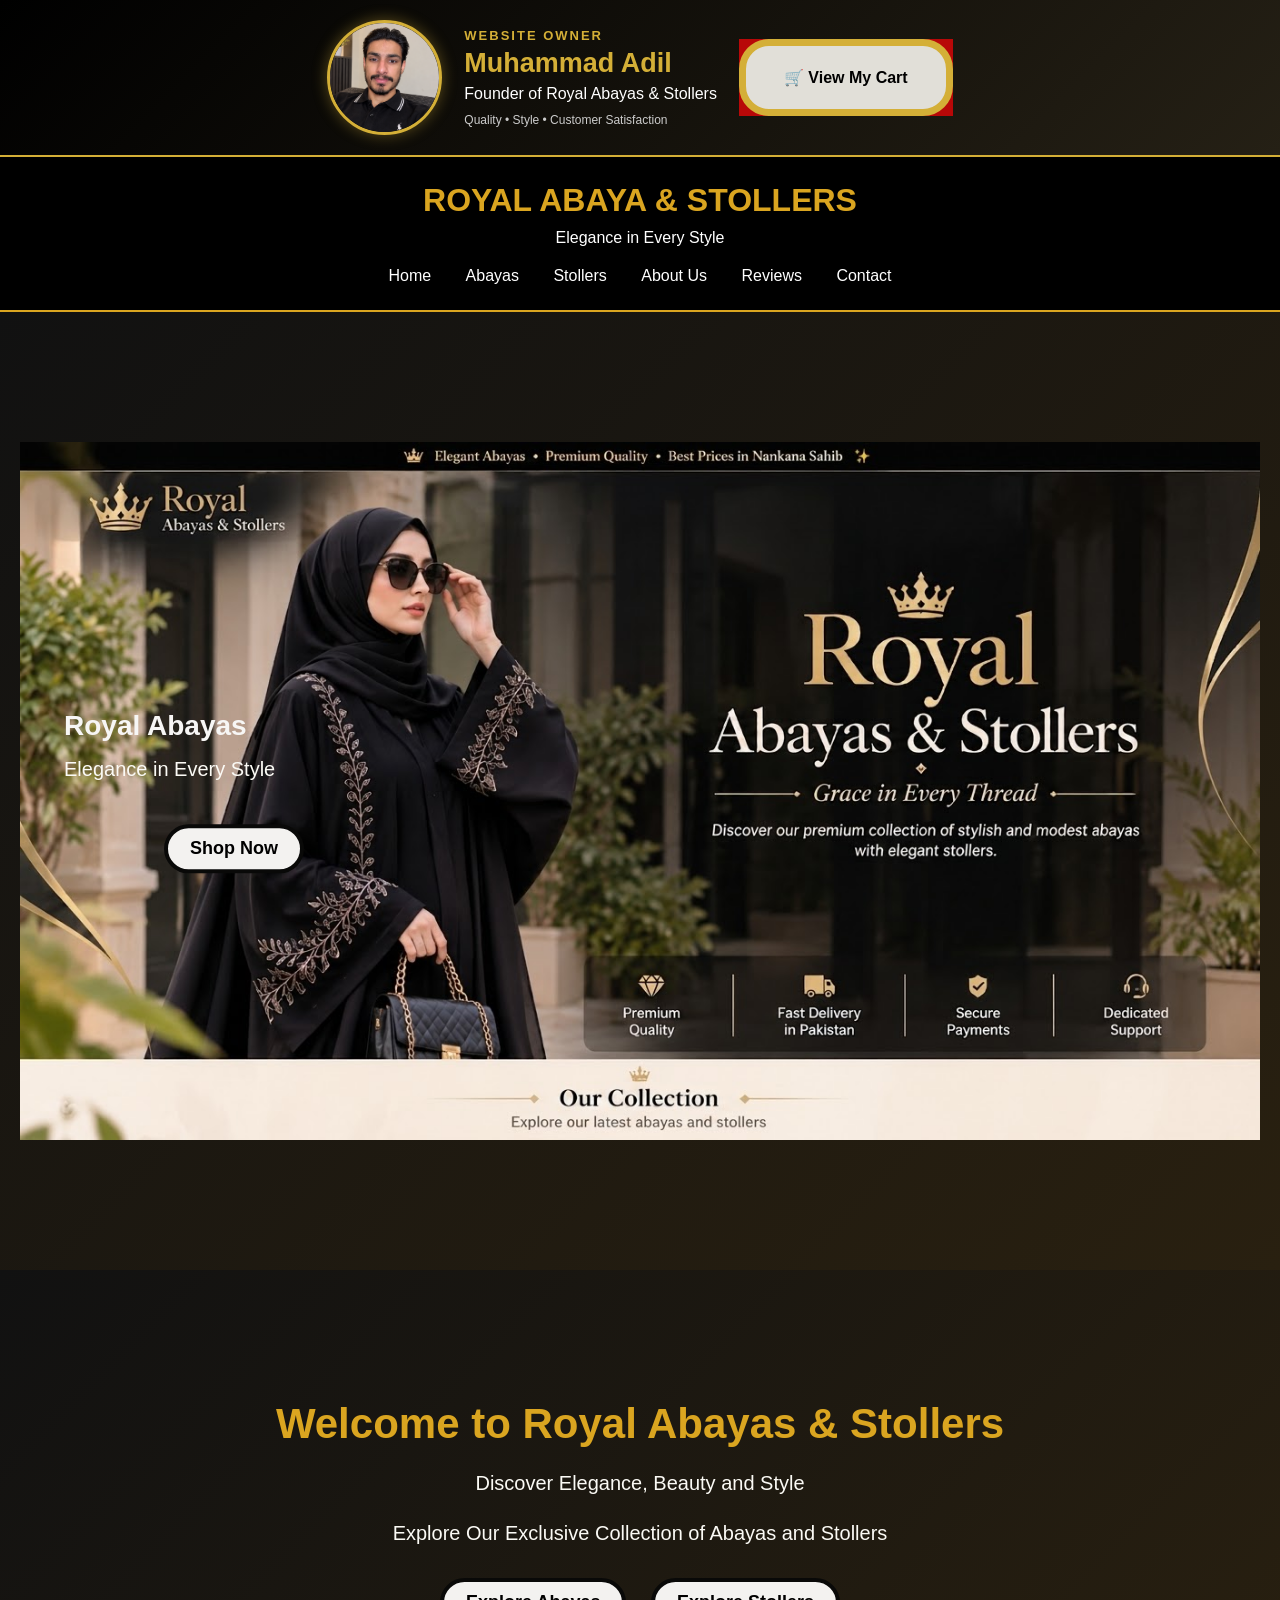
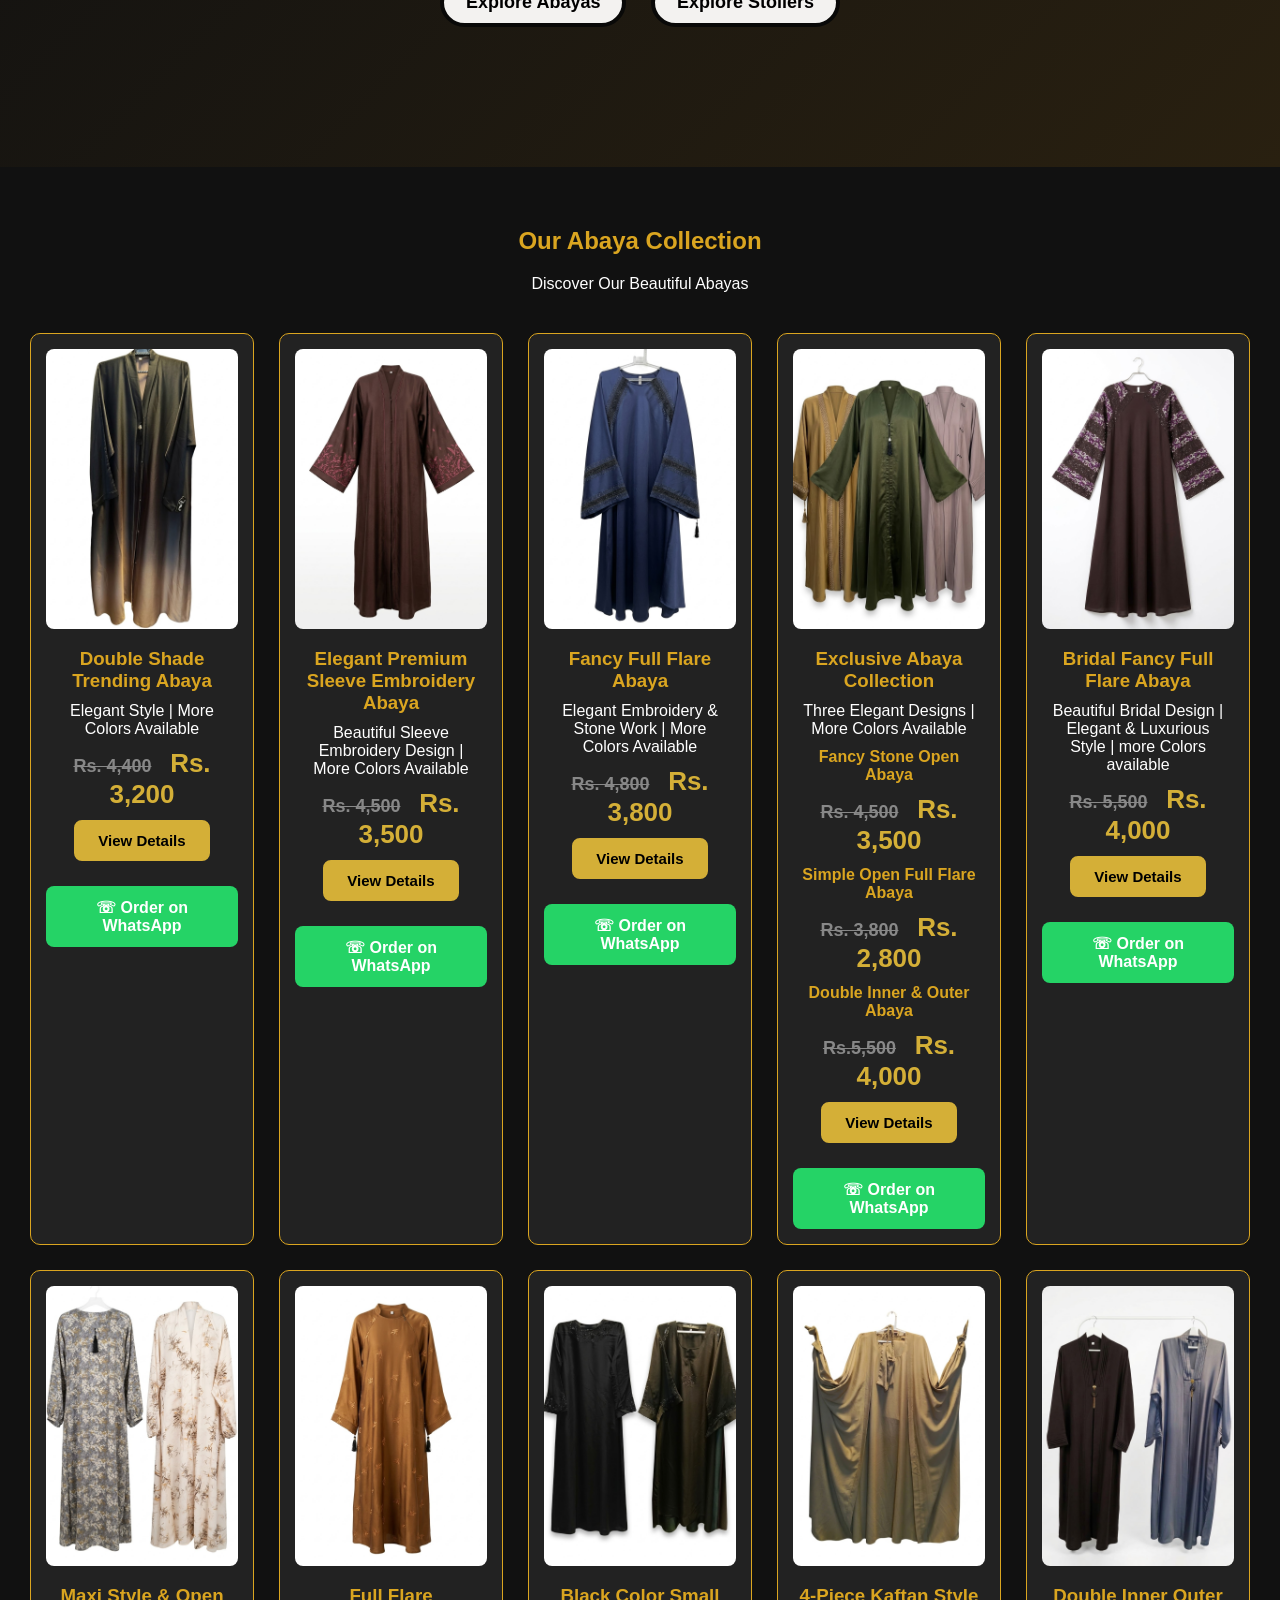
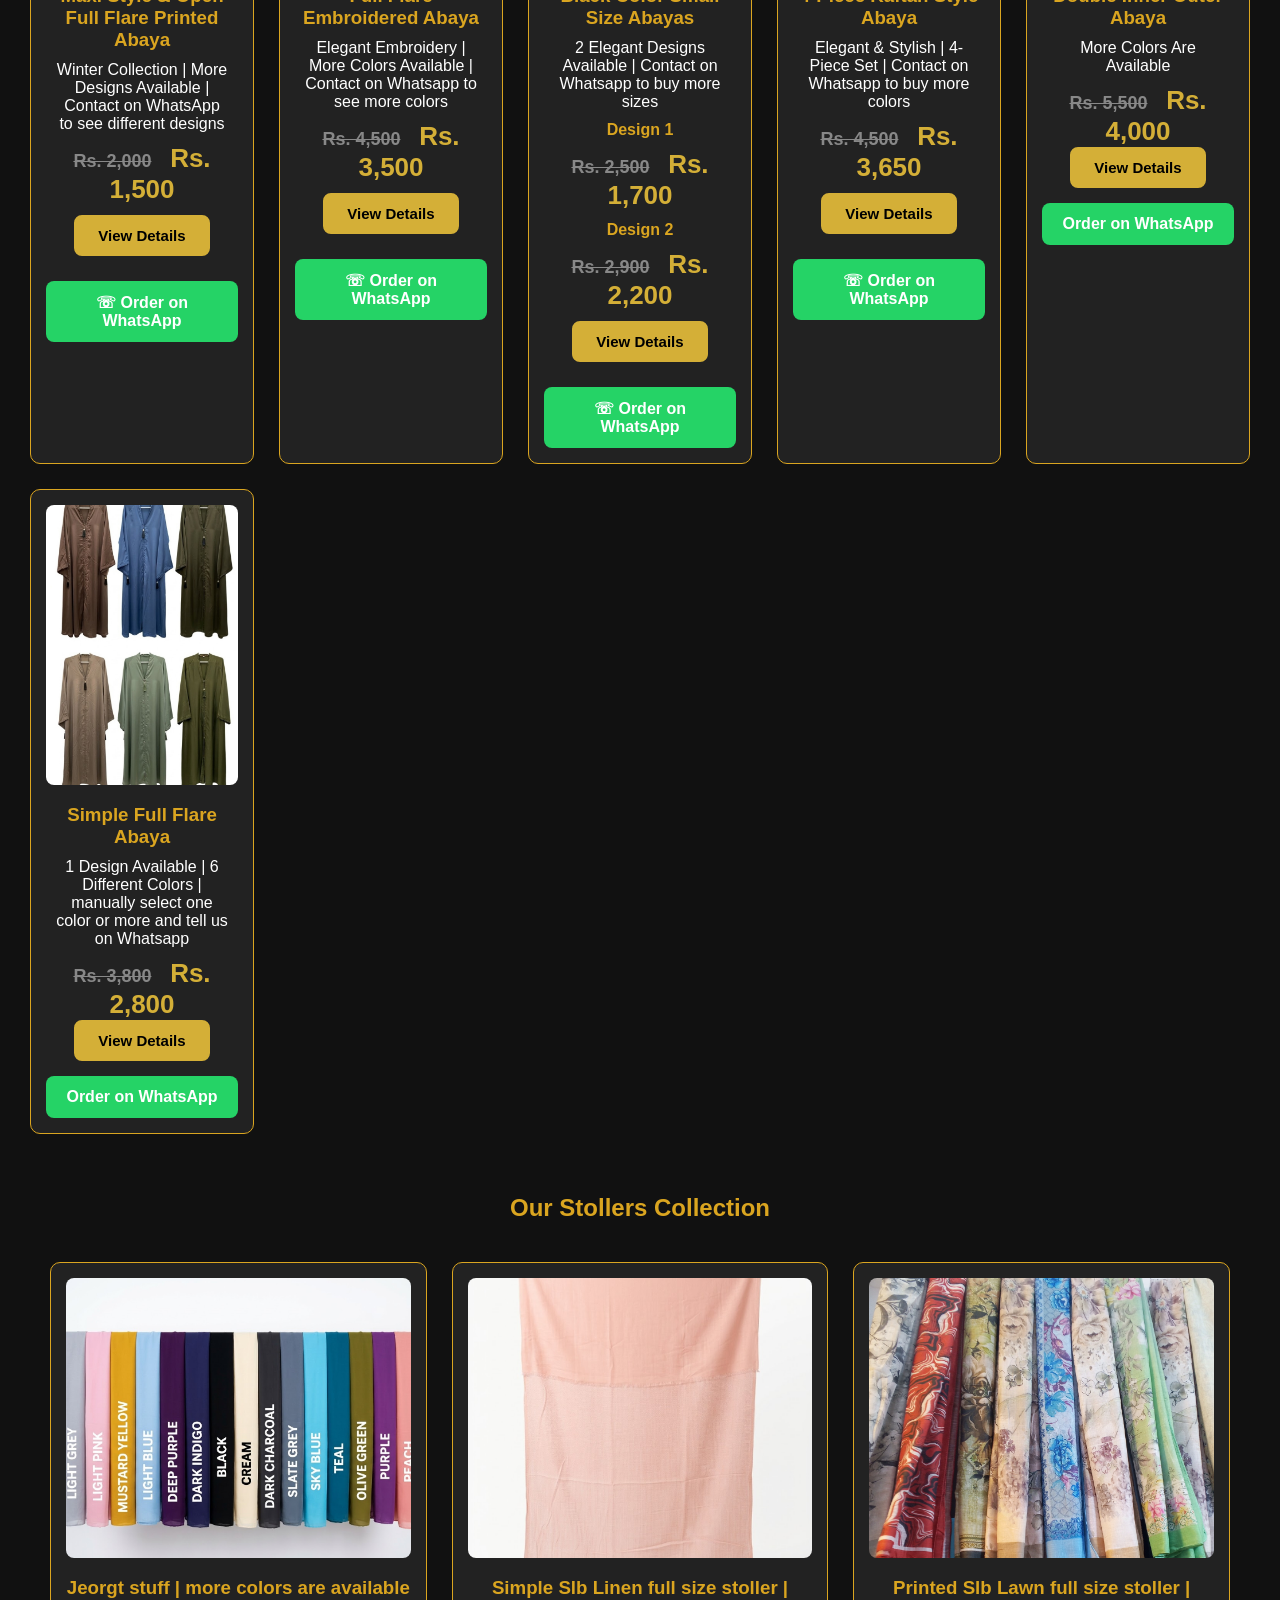
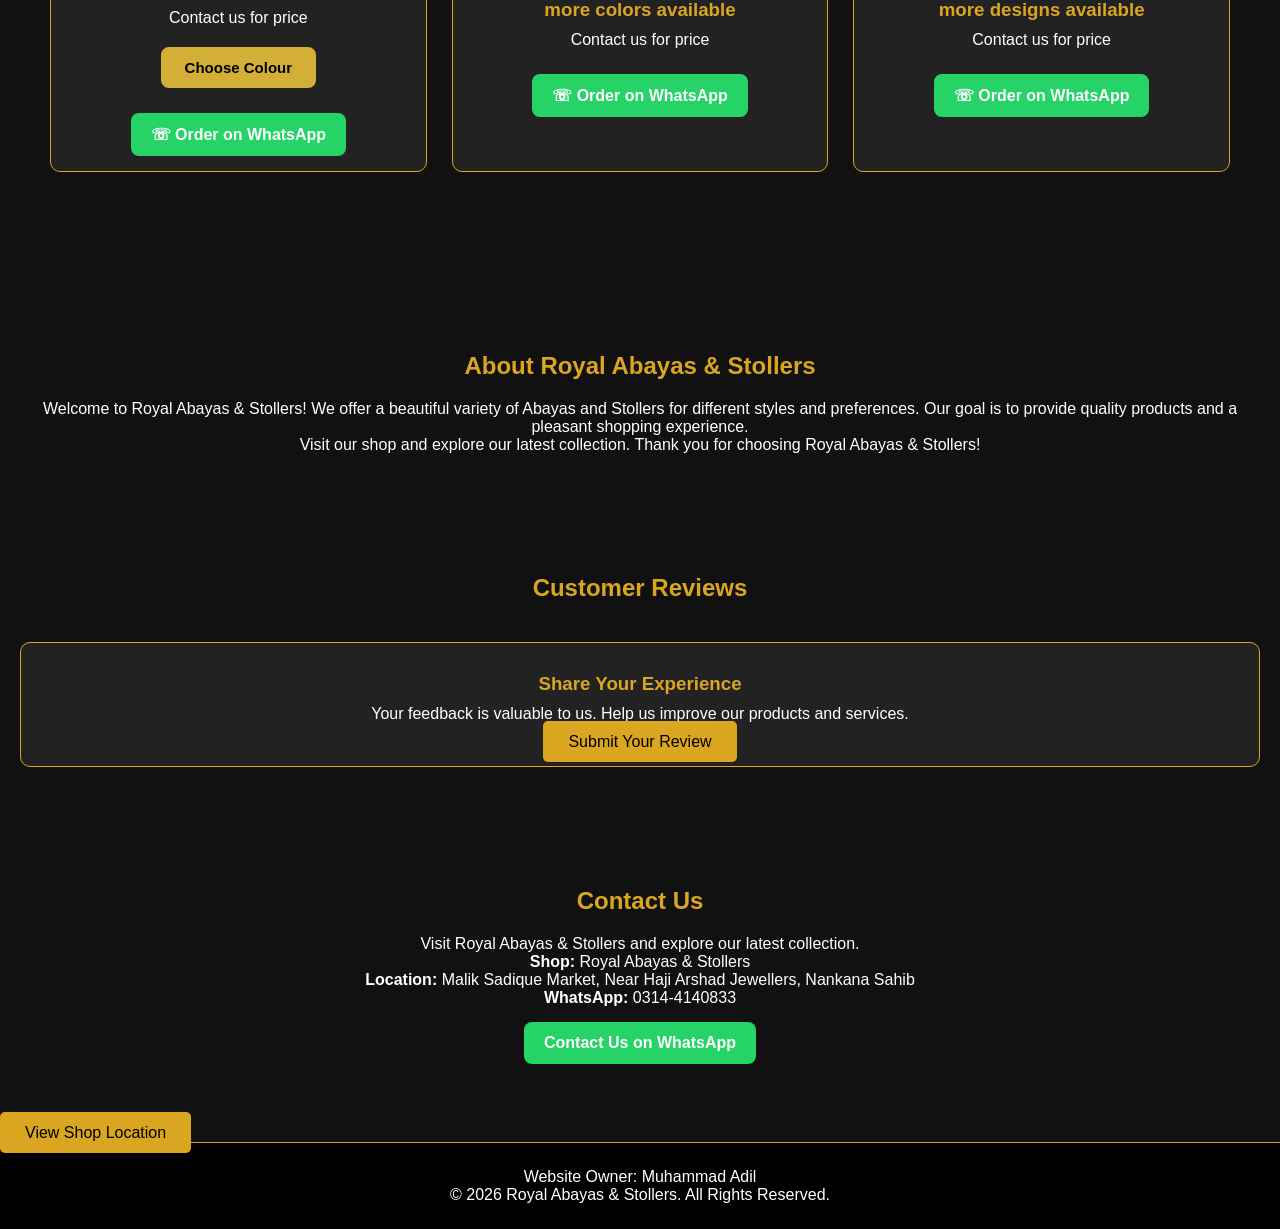
==== Royal-Abaya-and-Stollers/index.html @ f28acbdf "Add files via upload" ====
<!DOCTYPE html>
<html lang="en">
<head>
    
<meta name="description" content="Royal Abayas & Stollers - Explore a beautiful collection of Abayas and Stollers in Nankana Sahib.">
<meta name="keywords" content="Royal Abayas, Stollers, Abaya Shop, Nankana Sahib">

    <meta charset="UTF-8">
    <meta name="viewport" content="width=device-width, initial-scale=1.0">
    <title>Royal Abayas & Stollers | Nankana Sahib</title>
    <link rel="stylesheet" href="style.css">
</head>

<body>
    
<!-- Website Owner Section -->
<div class="owner-section">
    <img src="images/adils.jpg" alt="Muhammad Adil">

    <div class="owner-info">
        <p class="owner-label">WEBSITE OWNER</p>
        <h2>Muhammad Adil</h2>
        <p>Founder of Royal Abayas & Stollers</p>
        <span>Quality • Style • Customer Satisfaction</span>
    </div>
    
<!-- View My Cart Button -->
<div class="top-cart-container">
    <button class="top-cart-btn" onclick="viewCart()">
        🛒 View My Cart
    </button>
</div>



</div>


    <header>
        <h1>ROYAL ABAYA & STOLLERS</h1>
        <p>Elegance in Every Style</p>

        <nav>
            <a href="#home">Home</a>
            <a href="#collection">Abayas</a>
            <a href="#stollers">Stollers</a>
            <a href="#about">About Us</a>
            <a href="#reviews">Reviews</a>
            <a href="#contact">Contact</a>
        </nav>
    </header>
<section class="hero">
<img src="model.jpg" alt="Royal Abayas" class="hero-model">

    <div class="hero-content">
        <h1>Royal Abayas</h1>
        <p>Elegance in Every Style</p>
        <a href="#collection" class="shop-btn">Shop Now</a>
    </div>
</section>


<section id="home" class="hero">
    <h2>Welcome to Royal Abayas & Stollers</h2>

    <p>Discover Elegance, Beauty and Style</p>

    <p>Explore Our Exclusive Collection of Abayas and Stollers</p>

    <a href="#collection" class="btn">Explore Abayas</a>
    <a href="#stollers" class="btn">Explore Stollers</a>
</section>


   
<section id="collection" class="collection">
    <h2>Our Abaya Collection</h2>
    <p>Discover Our Beautiful Abayas</p>

    <div class="product-container">

        <div class="product-card">
          <img src="images/abaya 1.jpg.jpg"
     alt="Double Shade Trending Abaya"
     onclick="openImage(this.src)">

         <h3>Double Shade Trending Abaya</h3>

<p>Elegant Style | More Colors Available</p>

<h4 class="price">
    <del>Rs. 4,400</del>
    <span>Rs. 3,200</span>
</h4>

<button class="select-abaya-btn"
    onclick="openProduct('Double Shade Trending Abaya', 3200)">
    View Details
</button>

            

<a href="https://wa.me/923144140833?text=Assalam-o-Alaikum%2C%20I%20want%20to%20order%202ble shade%20Abaya"
   class="whatsapp-btn"
   target="_blank">


   <span>☏</span> Order on WhatsApp

</a>
        
       
     </div>
     <!-- Second Abaya Product -->

<div class="product-card">
<img src="images/abaya 2.jpg.jpg"
     alt="Double Shade Trending Abaya"
     onclick="openImage(this.src)">

    <h3>Elegant Premium Sleeve Embroidery Abaya</h3>

    <p>Beautiful Sleeve Embroidery Design | More Colors Available</p>

    <h4 class="price">
        <del>Rs. 4,500</del>
        <span>Rs. 3,500</span>
    </h4>
    <!-- 2nd Abaya -->
<button class="select-abaya-btn"
onclick="openProduct('Elegant Premium Abaya', 3500)">
View Details
</button>

    <a href="https://wa.me/923144140833?text=Assalam-o-Alaikum%2C%20I%20want%20to%20order%20Sleeve%20Embroidery Abaya"
       class="whatsapp-btn"
       target="_blank">

       <span>☏</span> Order on WhatsApp

    </a>

</div>






    

   
<!-- Third Abaya Product -->

<div class="product-card">
<img src="images/abaya 3.jpg.jpg"
     alt="Elegant Premium Abaya"
     onclick="openImage(this.src)">

    <h3>Fancy Full Flare Abaya</h3>

    <p>Elegant Embroidery & Stone Work | More Colors Available</p>

    <h4 class="price">
        <del>Rs. 4,800</del>
        <span>Rs. 3,800</span>
    </h4>
    <!-- 3rd Abaya -->
<button class="select-abaya-btn"
onclick="openProduct('Fancy Full Flare Abaya', 3800)">
View Details
</button>

    <a href="https://wa.me/923144140833?text=Assalam-o-Alaikum%2C%20I%20want%20to%20order%20Fancy%20Full%20Flare%20Abaya"
       class="whatsapp-btn"
       target="_blank">

        <span>☏</span> Order on WhatsApp

    </a>

</div>

<!-- Fourth Abaya Product: 3 Abayas in One Picture -->

<div class="product-card">

  <img src="images/abaya 4.jpg.jpg"
     alt="Exclusive Abaya Collection - 3 Designs"
     onclick="openImage(this.src)">

    <h3>Exclusive Abaya Collection</h3>

    <p>Three Elegant Designs | More Colors Available</p>

    <div class="abaya-prices">

        <h4>Fancy Stone Open Abaya</h4>
        <h4 class="price">
            <del>Rs. 4,500</del>
            <span>Rs. 3,500</span>
        </h4>

        <h4>Simple Open Full Flare Abaya</h4>
        <h4 class="price">
            <del>Rs. 3,800</del>
            <span>Rs. 2,800</span>
        </h4>

        <h4>Double Inner & Outer Abaya</h4>
        <h4 class="price">
            <del>Rs.5,500</del>
            <span>Rs. 4,000</span>
        </h4>

    </div>


<button class="select-abaya-btn"
onclick="openMultiProduct('Exclusive Abaya Collection', [
    {name: 'Fancy Stone Open Abaya', price: 3500},
    {name: 'Simple Open Full Flare Abaya', price: 2800},
    {name: 'Double Inner & Outer Abaya', price: 4000}
])">
View Details
</button>



    <a href="https://wa.me/923144140833?text=Assalam-o-Alaikum%2C%20I%20want%20to%20order%20from%20the%20Exclusive%20Abaya%20Collection"
       class="whatsapp-btn"
       target="_blank">

        <span>☏</span> Order on WhatsApp

    </a>

</div>


   
<!-- Fifth Abaya Product -->

<div class="product-card">
<img src="images/abaya 5.jpg.jpg"
     alt="Fancy Full Flare Abaya"
     onclick="openImage(this.src)">

    <h3>Bridal Fancy Full Flare Abaya</h3>

    <p>Beautiful Bridal Design | Elegant & Luxurious Style | more Colors available</p>

    <h4 class="price">
        <del>Rs. 5,500</del>
        <span>Rs. 4,000</span>
    </h4>
   
<!-- 5th Abaya -->
<button class="select-abaya-btn"
onclick="openProduct('Bridal Fancy Full Flare Abaya', 4000)">
View Details
</button>
    <a href="https://wa.me/923144140833?text=Assalam-o-Alaikum%2C%20I%20want%20to%20order%20Bridal%20Fancy%20Full%20Flare%20Abaya"
       class="whatsapp-btn"
       target="_blank">

        <span>☏</span> Order on WhatsApp

    </a>

</div>

<!-- Sixth Abaya Product -->

<div class="product-card">
<img src="images/abaya 6.jpg.jpg"
     alt="Maxi Style & Open Full Flare Printed Abaya"
     onclick="openImage(this.src)">

    <h3>Maxi Style & Open Full Flare Printed Abaya</h3>

    <p>Winter Collection | More Designs Available | Contact on WhatsApp to see different designs</p>

    <h4 class="price">
        <del>Rs. 2,000</del>
        <span>Rs. 1,500</span>
    </h4>
<!-- 6th Abaya -->
<button class="select-abaya-btn"
onclick="openProduct('Maxi Style & Open Full Flare Printed Abaya', 1500)">
View Details
</button>
    <a href="https://wa.me/923144140833?text=Assalam-o-Alaikum%2C%20I%20want%20to%20order%20Maxi%20Style%20Printed%20Abaya"
       class="whatsapp-btn"
       target="_blank">

        <span>☏</span> Order on WhatsApp

    </a>

</div>

<!-- Seventh Abaya Product -->

<div class="product-card">

  <img src="images/abaya 7.jpg.jpg"
     alt="Full Flare Embroidered Abaya"
     onclick="openImage(this.src)">

    <h3>Full Flare Embroidered Abaya</h3>

    <p>Elegant Embroidery | More Colors Available | Contact on Whatsapp to see more colors</p>

    <h4 class="price">
        <del>Rs. 4,500</del>
        <span>Rs. 3,500</span>
    </h4>

<!-- 7th Abaya -->
<button class="select-abaya-btn"
onclick="openProduct('Full Flare Embroidered Abaya', 3500)">
View Details
</button>
    <a href="https://wa.me/923144140833?text=Assalam-o-Alaikum%2C%20I%20want%20to%20order%20Full%20Flare%20Embroidered%20Abaya"
       class="whatsapp-btn"
       target="_blank">

        <span>☏</span> Order on WhatsApp

    </a>

</div>


<!-- Eighth Product: Small Size Abayas -->

<div class="product-card">

    <img src="images/abaya 8.jpg.jpg"
     alt="Black Color Small Abayas - Two Designs"
     onclick="openImage(this.src)">

    <h3>Black Color Small Size Abayas</h3>

    <p>2 Elegant Designs Available | Contact on Whatsapp to buy more sizes</p>

    <div class="abaya-prices">

        <h4>Design 1</h4>
        <h4 class="price">
            <del>Rs. 2,500</del>
            <span>Rs. 1,700</span>
        </h4>

        <h4>Design 2</h4>
        <h4 class="price">
            <del>Rs. 2,900</del>
            <span>Rs. 2,200</span>
        </h4>

    </div>



<button class="select-abaya-btn"
onclick="openMultiProduct('Black Color Small Abayas', [
    {name: 'Small Abaya - Design 1', price: 1700},
    {name: 'Small Abaya - Design 2', price: 2200}
])">
View Details
</button>


    <a href="https://wa.me/923144140833?text=Assalam-o-Alaikum%2C%20I%20want%20to%20order%20Black%20Color%20Small%20Size%20Abaya"
       class="whatsapp-btn"
       target="_blank">

        <span>☏</span> Order on WhatsApp

    </a>

</div>
<!-- Ninth Abaya Product -->

<div class="product-card">

    <img src="images/abaya 9.jpg.jpg"
     alt="4-Piece Kaftan Style Abaya"
     onclick="openImage(this.src)">

    <h3>4-Piece Kaftan Style Abaya</h3>

    <p>Elegant & Stylish | 4-Piece Set | Contact on Whatsapp to buy more colors</p>

    <h4 class="price">
        <del>Rs. 4,500</del>
        <span>Rs. 3,650</span>
    </h4>
    <!-- 9th Abaya -->
<button class="select-abaya-btn"
onclick="openProduct('4-Piece Kaftan Style Abaya', 3650)">
View Details
</button>

    <a href="https://wa.me/923144140833?text=Assalam-o-Alaikum%2C%20I%20want%20to%20order%204-Piece%20Kaftan%20Style%20Abaya"
       class="whatsapp-btn"
       target="_blank">

        <span>☏</span> Order on WhatsApp

    </a>

</div>
<!-- Tenth Abaya Product -->

<div class="product-card">

    <img src="images/abaya 10.jpg.jpg"
         alt="Double Inner Outer Abaya"
         onclick="openImage(this.src)">

    <h3>Double Inner Outer Abaya</h3>

    <p>More Colors Are Available</p>

    <h4 class="price">
        <del>Rs. 5,500</del>
        <span>Rs. 4,000</span>
    </h4>

    <button onclick="openProduct('Double Inner Outer Abaya', 4000)">
        View Details
    </button>

    <a href="https://wa.me/923144140833?text=Assalamualaikum%2C%20I%20want%20to%20order%20Double%20Inner%20Outer%20Abaya%20for%20Rs.%204000"
       class="whatsapp-btn"
       target="_blank">
        Order on WhatsApp
    </a>

</div>
<!-- Eleventh Abaya Product -->

<div class="product-card">

    <img src="images/abaya 11.jpg.jpg"
         alt="Simple Full Flare Abaya - Color Open Style"
         onclick="openImage(this.src)">

    <h3>Simple Full Flare Abaya</h3>

    <p>1 Design Available | 6 Different Colors | manually select one color or more and tell us on Whatsapp</p>

    <h4 class="price">
        <del>Rs. 3,800</del>
        <span>Rs. 2,800</span>
    </h4>
<button onclick="openColorSelection()">
    View Details
</button>

    <a href="https://wa.me/923144140833?text=Assalamualaikum%2C%20I%20want%20to%20order%20Simple%20Full%20Flare%20Abaya%20for%20Rs.%202800"
       class="whatsapp-btn"
       target="_blank">
        Order on WhatsApp
    </a>

</div>





    </div>
    
<section id="stollers">
    <h2>Our Stollers Collection</h2>

    <div class="product-container">

        <div class="product-card">
    <img src="images/stollers 1.jpg"
     alt="Georgette Stoller"
     onclick="openImage(this.src)">
            <h3>Jeorgt stuff | more colors are available</h3>
            <p>Contact us for price</p>
            
<button class="select-abaya-btn"
onclick="selectGeorgetteStoller()">
    Choose Colour
</button>

                <a href="https://wa.me/923144140833?text=Assalam-o-Alaikum%2C%20I%20want%20to%20order%20jeorgt%20Color%20stoller"
                     class="whatsapp-btn"
       target="_blank">

        <span>☏</span> Order on WhatsApp

    </a>
        </div>
   


        <div class="product-card">
        <img src="images/stollers 2.jpg"
     alt="Stoller 2"
     onclick="openImage(this.src)">
            <h3>Simple Slb Linen full size stoller | more colors available</h3>
            <p>Contact us for price</p>
                <a href="https://wa.me/923144140833?text=Assalam-o-Alaikum%2C%20I%20want%20to%20order%20Slb%20linen%20stoller"
       class="whatsapp-btn"
       target="_blank">

        <span>☏</span> Order on WhatsApp

    </a>
        </div>

        <div class="product-card">
            <img src="images/stollers 3.jpg"
     alt="Stoller 3"
     onclick="openImage(this.src)">
            <h3>Printed Slb Lawn full size stoller | more designs available</h3>
            <p>Contact us for price</p>
                <a href="https://wa.me/923144140833?text=Assalam-o-Alaikum%2C%20I%20want%20to%20order%20Ptinted%20Slb%20Lawn%20full%20Size%20Stoller"
       class="whatsapp-btn"
       target="_blank">

        <span>☏</span> Order on WhatsApp

    </a>
        </div>

    </div>
</section>

</section>


<section id="about">
    <h2>About Royal Abayas & Stollers</h2>

    <p>
        Welcome to Royal Abayas & Stollers!
        We offer a beautiful variety of Abayas and Stollers
        for different styles and preferences.
        Our goal is to provide quality products
        and a pleasant shopping experience.
    </p>

    <p>
        Visit our shop and explore our latest collection.
        Thank you for choosing Royal Abayas & Stollers!
    </p>
</section>


<section id="reviews">
    <h2>Customer Reviews</h2>

    <div class="product-container">

        <div class="product-card">
            <h3>Share Your Experience</h3>
            <p>
                Your feedback is valuable to us.
                Help us improve our products and services.
            </p>

            <a href="https://forms.gle/NkHAMryQXFsntJPS8"
               target="_blank"
               class="btn">
               Submit Your Review
            </a>
        </div>

    </div>
</section>


 
<section id="contact">
    <h2>Contact Us</h2>

    <p>Visit Royal Abayas & Stollers and explore our latest collection.</p>

    <p><strong>Shop:</strong> Royal Abayas & Stollers</p>

    <p><strong>Location:</strong> Malik Sadique Market, Near Haji Arshad Jewellers, Nankana Sahib</p>

    <p><strong>WhatsApp:</strong> 0314-4140833</p>

    <a href="https://wa.me/923144140833"
       target="_blank"
       class="whatsapp-btn">
       Contact Us on WhatsApp
    </a>
</section>

<a href="https://www.google.com/maps/search/?api=1&query=Malik+Sadique+Market+Nankana+Sahib"
   target="_blank"
   class="btn">
   View Shop Location
</a>



    <footer><p>Website Owner: Muhammad Adil</p>
<p>© 2026 Royal Abayas & Stollers. All Rights Reserved.</p>
    </footer>

    <script src="script.js"></script>

<!-- Shopping Cart Section -->
<div id="cartSection" class="cart-section">

    <div class="cart-box">

        <h2>My Shopping Cart</h2>

        <div id="cartItems"></div>

        <h3 id="cartTotal">Total: Rs. 0</h3>

        <div class="cart-buttons">

            <button onclick="continueShopping()">
                Continue Shopping
            </button>

            <button onclick="checkoutWhatsApp()">
                Order on WhatsApp
            </button>

        </div>

    </div>

</div>

    
<!-- Abaya Product Popup Menu -->

<div id="productMenu" class="product-menu">

    <div class="menu-box">

        <button class="close-btn" onclick="closeProduct()">×</button>

        <h2 id="productName">Abaya Name</h2>

        <h3 id="productPrice">Rs. 0</h3>

        <button class="add-to-cart"
                onclick="addSelectedAbaya()">
            🛒 Add to Cart
        </button>

        <button class="continue-shopping"
                onclick="closeProduct()">
            Continue Shopping
        </button>

        <button class="view-cart"
                onclick="viewCart()">
            View My Cart
        </button>

    </div>

</div>
<div id="imagePopup" onclick="closeImage()">
    <span class="image-close">&times;</span>
    <img id="popupImage">
</div>

<div id="imagePopup" onclick="closeImage()">
    <span class="image-close">&times;</span>
    <img id="popupImage">
</div>
<!-- Abaya 11 Color Selection Popup -->

<div id="colorPopup" class="color-popup">

    <div class="color-popup-content">

        <span class="close-popup"
              onclick="closeColorPopup()">&times;</span>

        <h2>Choose Your Color</h2>

        <h3>Simple Full Flare Abaya</h3>

        <p>1 Design Available | 6 Different Colors</p>

        <div class="color-options">

            <button onclick="selectAbayaColor('Dark Grey')">
                1. Dark Grey
            </button>

            <button onclick="selectAbayaColor('Navy Blue')">
                2. Navy Blue
            </button>

            <button onclick="selectAbayaColor('Dark Brown')">
                3. Dark Brown
            </button>

            <button onclick="selectAbayaColor('Tea Pink')">
                4. Tea Pink
            </button>

            <button onclick="selectAbayaColor('Light Grey')">
                5. Light Grey
            </button>

            <button onclick="selectAbayaColor('Olive Green')">
                6. Olive Green
            </button>

        </div>

        <h3>Price: Rs. 2,800</h3>

        <p id="selectedColorText">Please select your color</p>

       <button class="whatsapp-order-btn"
        onclick="addColorAbayaToCart()">
    Add to Cart
    <button class="whatsapp-order-btn"
        onclick="viewCart()">
    View My Cart
</button>
</button>

    </div>

</div>

<!-- Product 4 Exclusive Collection Popup -->
<div id="exclusivePopup" class="exclusive-popup">
    <div class="exclusive-popup-box">
        <span class="exclusive-close" onclick="closeExclusivePopup()">&times;</span>

        <h2>Exclusive Abaya Collection</h2>
        <p class="exclusive-subtitle">Choose Your Favourite Design</p>

        <div id="exclusiveDesigns"></div>

        <div class="exclusive-popup-buttons">
            <button onclick="viewExclusiveCart()">View My Cart</button>
            <button onclick="closeExclusivePopup()">Continue Shopping</button>
        </div>
    </div>
</div>

</body>
</html>
---- Royal-Abaya-and-Stollers/style.css ----
* {
    margin: 0;
    padding: 0;
    box-sizing: border-box;
}

body {
    font-family: Arial, sans-serif;
    background-color: #111;
    color: white;
}

header {
    background-color: #000;
    text-align: center;
    padding: 25px;
    border-bottom: 2px solid goldenrod;
}

header h1 {
    color: goldenrod;
    margin-bottom: 10px;
}

nav {
    margin-top: 20px;
}

nav a {
    color: white;
    text-decoration: none;
    margin: 15px;
}

nav a:hover {
    color: goldenrod;
}

.hero {
    text-align: center;
    padding: 120px 20px;
    background-color: #222;
}

.hero h2 {
    color: goldenrod;
    font-size: 40px;
    margin-bottom: 15px;
}

.hero p {
    margin-bottom: 30px;
}

.btn {
    background-color: goldenrod;
    color: black;
    padding: 12px 25px;
    text-decoration: none;
    border-radius: 5px;
}

section {
    padding: 60px 20px;
    text-align: center;
}

section h2 {
    color: goldenrod;
    margin-bottom: 20px;
}

footer {
    background-color: black;
    text-align: center;
    padding: 25px;
    border-top: 1px solid goldenrod;
}

.collection {
    background-color: #111;
    padding: 60px 30px;
}

.product-container {
    display: grid;
    grid-template-columns: repeat(auto-fit, minmax(220px, 1fr));
    gap: 25px;
    margin-top: 40px;
}

.product-card {
    background-color: #222;
    padding: 15px;
    border: 1px solid goldenrod;
    border-radius: 10px;
    text-align: center;
}

.product-card img {
    width: 100%;
    height: 280px;
    object-fit: cover;
    border-radius: 8px;
}

.product-card h3 {
    color: goldenrod;
    margin-top: 15px;
}

.product-card p {
    margin: 10px;
}

.product-card h4 {
    color: goldenrod;
    margin-top: 10px;
}

.whatsapp-btn {
    display: inline-block;
    background-color: #25D366 !important;
    color: white !important;
    padding: 12px 20px;
    margin-top: 15px;
    text-decoration: none;
    border-radius: 8px;
    font-weight: bold;
    border: none;
}

.whatsapp-btn:hover {
    background-color: #128C7E !important;
    color: white !important;
}

/* Mobile Responsive Design */

@media (max-width: 600px) {

    header {
        padding: 20px 10px;
    }

    header h1 {
        font-size: 25px;
    }

    nav {
        display: flex;
        flex-wrap: wrap;
        justify-content: center;
        gap: 12px;
    }

    nav a {
        margin: 5px;
        font-size: 14px;
    }

    .hero {
        padding: 80px 15px;
    }

    .hero h2 {
        font-size: 28px;
    }

    section {
        padding: 40px 15px;
    }

    .product-container {
        grid-template-columns: 1fr;
        gap: 20px;
    }

    .product-card img {
        height: 300px;
    }

    .whatsapp-btn {
        padding: 12px 15px;
    }
}

.hero {
    background: linear-gradient(135deg, #111, #292010);
    padding: 130px 20px;
    text-align: center;
}

.hero h2 {
    color: goldenrod;
    font-size: 42px;
    margin-bottom: 20px;
}

.hero p {
    font-size: 18px;
    margin-bottom: 20px;
    line-height: 1.6;
}

.hero .btn {
    display: inline-block;
    margin: 10px;
    transition: 0.3s;
}

.hero .btn:hover {
    background-color: white;
    color: black;
}

.product-card {
    overflow: hidden;
    transition: transform 0.3s ease;
}

.product-card:hover {
    transform: translateY(-5px);
}

.product-card img {
    transition: transform 0.4s ease;
}

.product-card img:hover {
    transform: scale(1.08);
}

header {
    position: sticky;
    top: 0;
    z-index: 1000;
}
.hero {
    width: 100%;
    height: auto;
    overflow: hidden;
}

.hero img {
    width: 100%;
    height: auto;
    object-fit: contain;
    display: block;
}
.hero {
    position: relative;
    width: 100%;
}

.hero img {
    width: 100%;
    height: auto;
    display: block;
}

.hero-content {
    position: absolute;
    top: 50%;
    left: 50%;
    transform: translate(-50%, -50%);
    text-align: left;
    width: 90%;
    color: white;
}

.hero-content h1 {
    font-size: 48px;
    color: #d4af37;
    margin-bottom: 10px;
}

.hero-content p {
    font-size: 20px;
    margin-bottom: 20px;
}
.shop-btn {
    display: inline-block;
    background: #ffffff;
    color: #000000;
    padding: 14px 32px;
    text-decoration: none;
    border-radius: 8px;
    font-weight: bold;
    font-size: 16px;
    border: 2px solid #000000;
    margin-top: 20px;
    transform: translateX(100px);
    transition: 0.3s ease;
}

.shop-btn:hover {
    background: #d4af37;
    color: #000000;
    border-color: #d4af37;
}
/* Abaya Product Price Styling */

.price {
    margin-top: 10px;
    font-size: 24px;
    font-weight: bold;
}

.price del {
    color: #888888;
    font-size: 18px;
    margin-right: 12px;
    text-decoration: line-through;
}

.price span {
    color: #d4af37;
    font-size: 26px;
    font-weight: bold;
}

/* ===== Royal Abayas Product Popup - Stylish Design ===== */

.product-menu {
    display: none;
    position: fixed;
    inset: 0;
    width: 100%;
    height: 100%;
    padding: 18px;
    background: rgba(0, 0, 0, 0.88);
    backdrop-filter: blur(6px);
    justify-content: center;
    align-items: center;
    z-index: 9999;
}

.menu-box {
    background: linear-gradient(145deg, #1b1b1b, #080808);
    color: white;
    width: 90%;
    max-width: 440px;
    max-height: 90vh;
    overflow-y: auto;
    padding: 32px 25px;
    border: 2px solid #d4af37;
    border-radius: 20px;
    text-align: center;
    position: relative;
    box-shadow: 0 0 18px rgba(212, 175, 55, 0.35);
}

.menu-box h2 {
    color: #f1d56b;
    font-size: 26px;
    margin-bottom: 16px;
}

.menu-box h3 {
    color: white;
    font-size: 21px;
    margin-bottom: 22px;
}

.close-btn {
    position: absolute;
    top: 9px;
    right: 15px;
    background: transparent;
    color: #d4af37;
    border: none;
    font-size: 32px;
    cursor: pointer;
    transition: 0.25s ease;
}

.close-btn:hover {
    color: white;
    transform: rotate(90deg);
}

.menu-box button.add-to-cart,
.menu-box button.continue-shopping,
.menu-box button.view-cart {
    display: block;
    width: 100%;
    padding: 13px 15px;
    margin-top: 12px;
    border-radius: 9px;
    font-size: 15px;
    font-weight: bold;
    cursor: pointer;
    transition: 0.25s ease;
}

.menu-box button.add-to-cart {
    background: linear-gradient(135deg, #f5dc83, #d4af37);
    color: #090909;
    border: 1px solid #f5dc83;
}

.menu-box button.add-to-cart:hover {
    background: #fff0a6;
    transform: translateY(-2px);
}

.menu-box button.continue-shopping {
    background: transparent;
    color: #f1d56b;
    border: 1px solid #d4af37;
}

.menu-box button.continue-shopping:hover {
    background: #d4af37;
    color: #080808;
}

.menu-box button.view-cart {
    background: white;
    color: #111;
    border: 1px solid white;
}

.menu-box button.view-cart:hover {
    background: #d4af37;
    border-color: #d4af37;
    color: black;
}

@media (max-width: 480px) {
    .menu-box {
        width: 100%;
        padding: 28px 18px;
        border-radius: 16px;
    }

    .menu-box h2 {
        font-size: 22px;
    }

    .menu-box h3 {
        font-size: 19px;
    }
}



/* Select Abaya Button */

.select-abaya-btn {
    display: inline-block;
    background: #111111;
    color: #d4af37;
    border: 2px solid #d4af37;
    padding: 12px 24px;
    border-radius: 8px;
    font-size: 16px;
    font-weight: bold;
    cursor: pointer;
    margin: 10px;
    transition: 0.3s ease;
}

.select-abaya-btn:hover {
    background: #d4af37;
    color: #000000;
    transform: scale(1.05);
}
/* Shopping Cart Design */
.cart-section {
    display: none;
    position: fixed;
    top: 0;
    left: 0;
    width: 100%;
    height: 100%;
    background: rgba(0, 0, 0, 0.85);
    justify-content: center;
    align-items: center;
    z-index: 10000;
}

.cart-box {
    background: #111;
    color: white;
    width: 90%;
    max-width: 500px;
    padding: 25px;
    border: 2px solid #d4af37;
    border-radius: 15px;
    text-align: center;
}

.cart-box h2 {
    color: #d4af37;
}

.cart-box button {
    width: 100%;
    padding: 12px;
    margin-top: 12px;
    border: none;
    border-radius: 7px;
    cursor: pointer;
    font-weight: bold;
}

.cart-box button:last-child {
    background: #d4af37;
    color: black;
}
#imagePopup {
    display: none;
    position: fixed;
    top: 0;
    left: 0;
    width: 100%;
    height: 100%;
    background: rgba(0, 0, 0, 0.95);
    justify-content: center;
    align-items: center;
    z-index: 20000;
}

#popupImage {
    max-width: 90%;
    max-height: 90%;
    object-fit: contain;
}

.image-close {
    position: absolute;
    top: 20px;
    right: 30px;
    color: white;
    font-size: 40px;
    cursor: pointer;
}

#imagePopup {
    display: none;
    position: fixed;
    top: 0;
    left: 0;
    width: 100%;
    height: 100%;
    background: rgba(0, 0, 0, 0.95);
    justify-content: center;
    align-items: center;
    z-index: 20000;
}

#popupImage {
    max-width: 90%;
    max-height: 90%;
    object-fit: contain;
    border: 2px solid #d4af37;
    border-radius: 10px;
}

.image-close {
    position: absolute;
    top: 20px;
    right: 30px;
    color: white;
    font-size: 40px;
    cursor: pointer;
}
/* Mobile Friendly Hero Model */
.hero-model {
    width: 100%;
    max-width: 100%;
    height: auto;
    object-fit: contain;
    display: block;
    margin: 0 auto;
}

/* Mobile Screen */
@media (max-width: 768px) {
    .hero-model {
        width: 100%;
        height: auto;
        object-fit: contain;
    }
}


/* Shop Now Button - Laptop + Mobile */

.hero-content .btn,
.hero-content button {
    display: inline-block;
    width: auto;
    padding: 12px 25px;
    font-size: 16px;
    background-color: #D4AF37;
    color: #000000;
    border: 2px solid #D4AF37;
    border-radius: 8px;
    font-weight: bold;
    text-decoration: none;
    text-align: center;
    cursor: pointer;
    transition: 0.3s ease;
}

/* Hover Effect */
.hero-content .btn:hover,
.hero-content button:hover {
    background-color: #000000;
    color: #D4AF37;
    border: 2px solid #D4AF37;
    transform: scale(1.05);
}

/* Mobile Friendly */
@media screen and (max-width: 768px) {
    .hero-content .btn,
    .hero-content button {
        padding: 10px 20px;
        font-size: 14px;
        border-radius: 7px;
    }
}
/* View Details Button */

.product-card button {
    background-color: #D4AF37;
    color: #000000;
    border: 2px solid #D4AF37;
    padding: 10px 22px;
    border-radius: 8px;
    font-size: 15px;
    font-weight: bold;
    cursor: pointer;
    transition: 0.3s ease;
}

/* Hover Effect */

.product-card button:hover {
    background-color: #000000;
    color: #D4AF37;
    border-color: #D4AF37;
    transform: scale(1.05);
}

/* Abaya 11 Color Selection Popup */

.color-popup {
    display: none;
    position: fixed;
    z-index: 99999;
    top: 0;
    left: 0;
    width: 100%;
    height: 100%;
    background: rgba(0, 0, 0, 0.85);
    justify-content: center;
    align-items: center;
    padding: 15px;
    box-sizing: border-box;
}

.color-popup-content {
    background: #111111;
    color: #D4AF37;
    border: 2px solid #D4AF37;
    border-radius: 15px;
    padding: 25px;
    width: 100%;
    max-width: 400px;
    max-height: 90vh;
    overflow-y: auto;
    text-align: center;
    position: relative;
    box-sizing: border-box;
}

.color-popup-content h2 {
    color: #D4AF37;
    margin-top: 10px;
}

.color-popup-content h3 {
    color: #D4AF37;
}

.color-popup-content p {
    color: white;
}

.close-popup {
    position: absolute;
    right: 15px;
    top: 8px;
    font-size: 30px;
    cursor: pointer;
    color: #D4AF37;
}

.color-options {
    display: grid;
    grid-template-columns: 1fr 1fr;
    gap: 10px;
    margin: 20px 0;
}

.color-options button {
    background: #000000;
    color: #D4AF37;
    border: 1px solid #D4AF37;
    border-radius: 8px;
    padding: 12px 6px;
    font-weight: bold;
    cursor: pointer;
    transition: 0.3s ease;
}

.color-options button:hover,
.color-options button.selected {
    background: #D4AF37;
    color: #000000;
    transform: scale(1.03);
}

.whatsapp-order-btn {
    background: #D4AF37;
    color: #000000;
    border: 2px solid #D4AF37;
    border-radius: 8px;
    padding: 12px 20px;
    width: 100%;
    font-size: 16px;
    font-weight: bold;
    cursor: pointer;
    margin-top: 10px;
    transition: 0.3s ease;
}

.whatsapp-order-btn:hover {
    background: #000000;
    color: #D4AF37;
}

@media (max-width: 480px) {

    .color-popup-content {
        padding: 20px 15px;
    }

    .color-options button {
        padding: 10px 5px;
        font-size: 14px;
    }

}

/* Shopping Cart Items */

.cart-item {
    background: #1a1a1a;
    border: 1px solid #D4AF37;
    border-radius: 10px;
    padding: 15px;
    margin: 15px 0;
    color: white;
}

.cart-item b {
    color: #D4AF37;
    font-size: 17px;
}

.cart-item button {
    background: #D4AF37;
    color: black;
    border: none;
    padding: 8px 14px;
    margin: 5px;
    border-radius: 5px;
    font-weight: bold;
    cursor: pointer;
}

.cart-buttons {
    display: flex;
    flex-wrap: wrap;
    gap: 10px;
    justify-content: center;
    margin-top: 20px;
}

.cart-buttons button {
    background: #D4AF37;
    color: black;
    border: 2px solid #D4AF37;
    border-radius: 8px;
    padding: 12px 18px;
    font-weight: bold;
    cursor: pointer;
}

.cart-buttons button:hover {
    background: black;
    color: #D4AF37;
}

/* Product 4 Exclusive Popup */
.exclusive-popup {
    display: none;
    position: fixed;
    inset: 0;
    z-index: 99999;
    background: rgba(0, 0, 0, 0.88);
    backdrop-filter: blur(6px);
    justify-content: center;
    align-items: center;
    padding: 15px;
}

.exclusive-popup-box {
    background: linear-gradient(145deg, #222, #080808);
    color: white;
    border: 2px solid #D4AF37;
    border-radius: 18px;
    padding: 25px;
    width: 100%;
    max-width: 480px;
    max-height: 90vh;
    overflow-y: auto;
    position: relative;
    text-align: center;
    box-shadow: 0 0 25px rgba(212, 175, 55, 0.35);
}

.exclusive-popup-box h2 {
    color: #D4AF37;
    margin-bottom: 10px;
    font-size: 25px;
}

.exclusive-subtitle {
    color: #ddd;
    margin-bottom: 20px;
}

.exclusive-close {
    position: absolute;
    top: 8px;
    right: 15px;
    font-size: 32px;
    color: #D4AF37;
    cursor: pointer;
}

.exclusive-design {
    background: #1a1a1a;
    border: 1px solid #D4AF37;
    border-radius: 12px;
    padding: 15px;
    margin: 12px 0;
    text-align: left;
}

.exclusive-design h3 {
    color: #D4AF37;
    font-size: 16px;
    margin-bottom: 8px;
}

.exclusive-design p {
    color: white;
    margin-bottom: 12px;
}

.exclusive-design button,
.exclusive-popup-buttons button {
    background: #D4AF37;
    color: black;
    border: 1px solid #D4AF37;
    border-radius: 8px;
    padding: 11px 15px;
    font-weight: bold;
    cursor: pointer;
    transition: 0.3s;
}

.exclusive-design button:hover,
.exclusive-popup-buttons button:hover {
    background: black;
    color: #D4AF37;
}

.exclusive-popup-buttons {
    display: flex;
    flex-wrap: wrap;
    gap: 10px;
    justify-content: center;
    margin-top: 20px;
}

@media (max-width: 480px) {
    .exclusive-popup-box {
        padding: 22px 15px;
    }
}

/* Website Owner Section */
.owner-section {
    background: linear-gradient(135deg, #000000, #252015);
    border-bottom: 2px solid #D4AF37;
    padding: 20px;
    display: flex;
    align-items: center;
    justify-content: center;
    gap: 22px;
    text-align: left;
}

.owner-section img {
    width: 115px;
    height: 115px;
    object-fit: cover;
    border-radius: 50%;
    border: 3px solid #D4AF37;
    box-shadow: 0 0 15px rgba(212,175,55,0.4);
}

.owner-info .owner-label {
    color: #D4AF37;
    font-size: 13px;
    font-weight: bold;
    letter-spacing: 2px;
    margin-bottom: 5px;
}

.owner-info h2 {
    color: #D4AF37;
    font-size: 27px;
    margin-bottom: 6px;
}

.owner-info p {
    color: white;
    margin-bottom: 7px;
}

.owner-info span {
    color: #cccccc;
    font-size: 12px;
}

@media (max-width: 480px) {
    .owner-section {
        gap: 14px;
        padding: 15px 10px;
    }

    .owner-section img {
        width: 85px;
        height: 85px;
    }

    .owner-info h2 {
        font-size: 20px;
    }

    .owner-info span {
        font-size: 10px;
    }
    
/* View My Cart Button */
.top-cart-container {
    background: #f4f2f2;
    padding: 30px 0 15px 35px;
    display: flex;
    justify-content: flex-start;
    align-items: center;
}

.top-cart-btn {
    background: #edebe7;
    color: #000000;
    border: 2px solid #D4AF37;
    padding: 12px 28px;
    border-radius: 30px;
    font-size: 16px;
    font-weight: bold;
    cursor: pointer;
}

.top-cart-btn:hover {
    background: #000000;
    color: #D4AF37;
}
}



/* View My Cart - Top Right Corner */
.top-cart-container {
    display: flex !important;
    justify-content: flex-end !important;
    align-items: flex-start !important;
    padding: px 22px 12px 0 !important;
    background: #b80808 !important;
}

.top-cart-container .top-cart-btn {
    background: #e1dfd8 !important;
    color: #000000 !important;
    border: 7px solid #D4AF37 !important;
    padding: 22px 38px !important;
    border-radius: 30px !important;
    font-size: 16px !important;
    font-weight: bold !important;
    cursor: pointer !important;
}

.top-cart-container .top-cart-btn:hover {
    background: #000000 !important;
    color: #D4AF37 !important;
}

/* HERO SECTION - ALL DEVICES */

/* Royal Abayas Heading */
.hero h1 {
    color: #f7f6f5 !important;
    font-size: 28px !important;
    line-height: 1.3 !important;
}

/* Elegance in Every Style */
.hero p {
    color: #fbfaf5 !important;
    font-size: 20px !important;
    line-height: 1.5 !important;
}

/* Shop Now Button */
.hero .btn,
.hero button,
.hero a {
    background: #f3f2f0 !important;
    color: #000000 !important;
    font-size: 18px !important;
    padding: 10px 22px !important;
    border: 4px solid #090908 !important;
    border-radius: 25px !important;
    font-weight: bold !important;
    cursor: pointer !important;
}

/* MOBILE RESPONSIVE */
@media (max-width: 480px) {

    .hero h1 {
        font-size: 23px !important;
        line-height: 1.3 !important;
    }

    .hero p {
        font-size: 12px !important;
        line-height: 1.4 !important;
    }

    .hero .btn,
    .hero button,
    .hero a {
        font-size: 11px !important;
        padding: 7px 15px !important;
    }
}

/* Model Image - Mobile Size Increase */
@media (max-width: 480px) {
    .hero img {
        width: 100% !important;
        max-width: 100% !important;
        height: auto !important;
        object-fit: cover !important;
    }
}
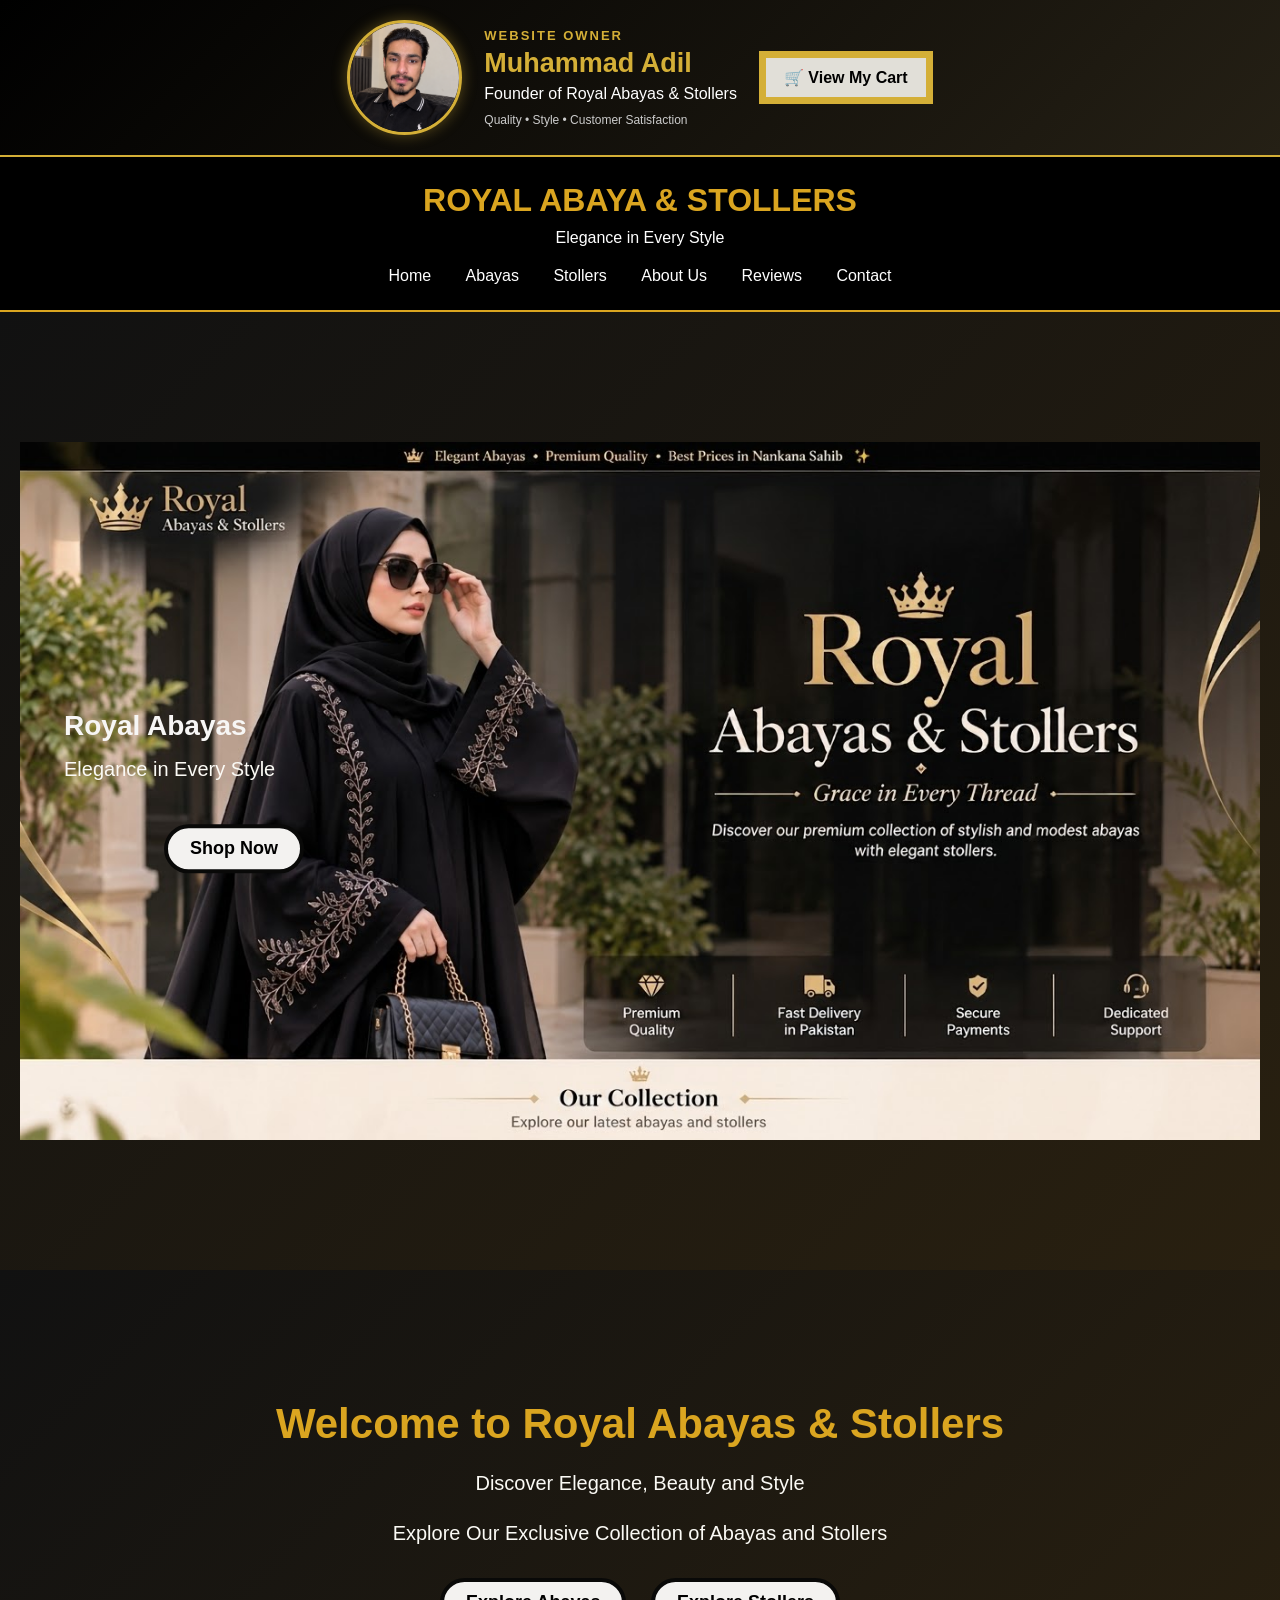
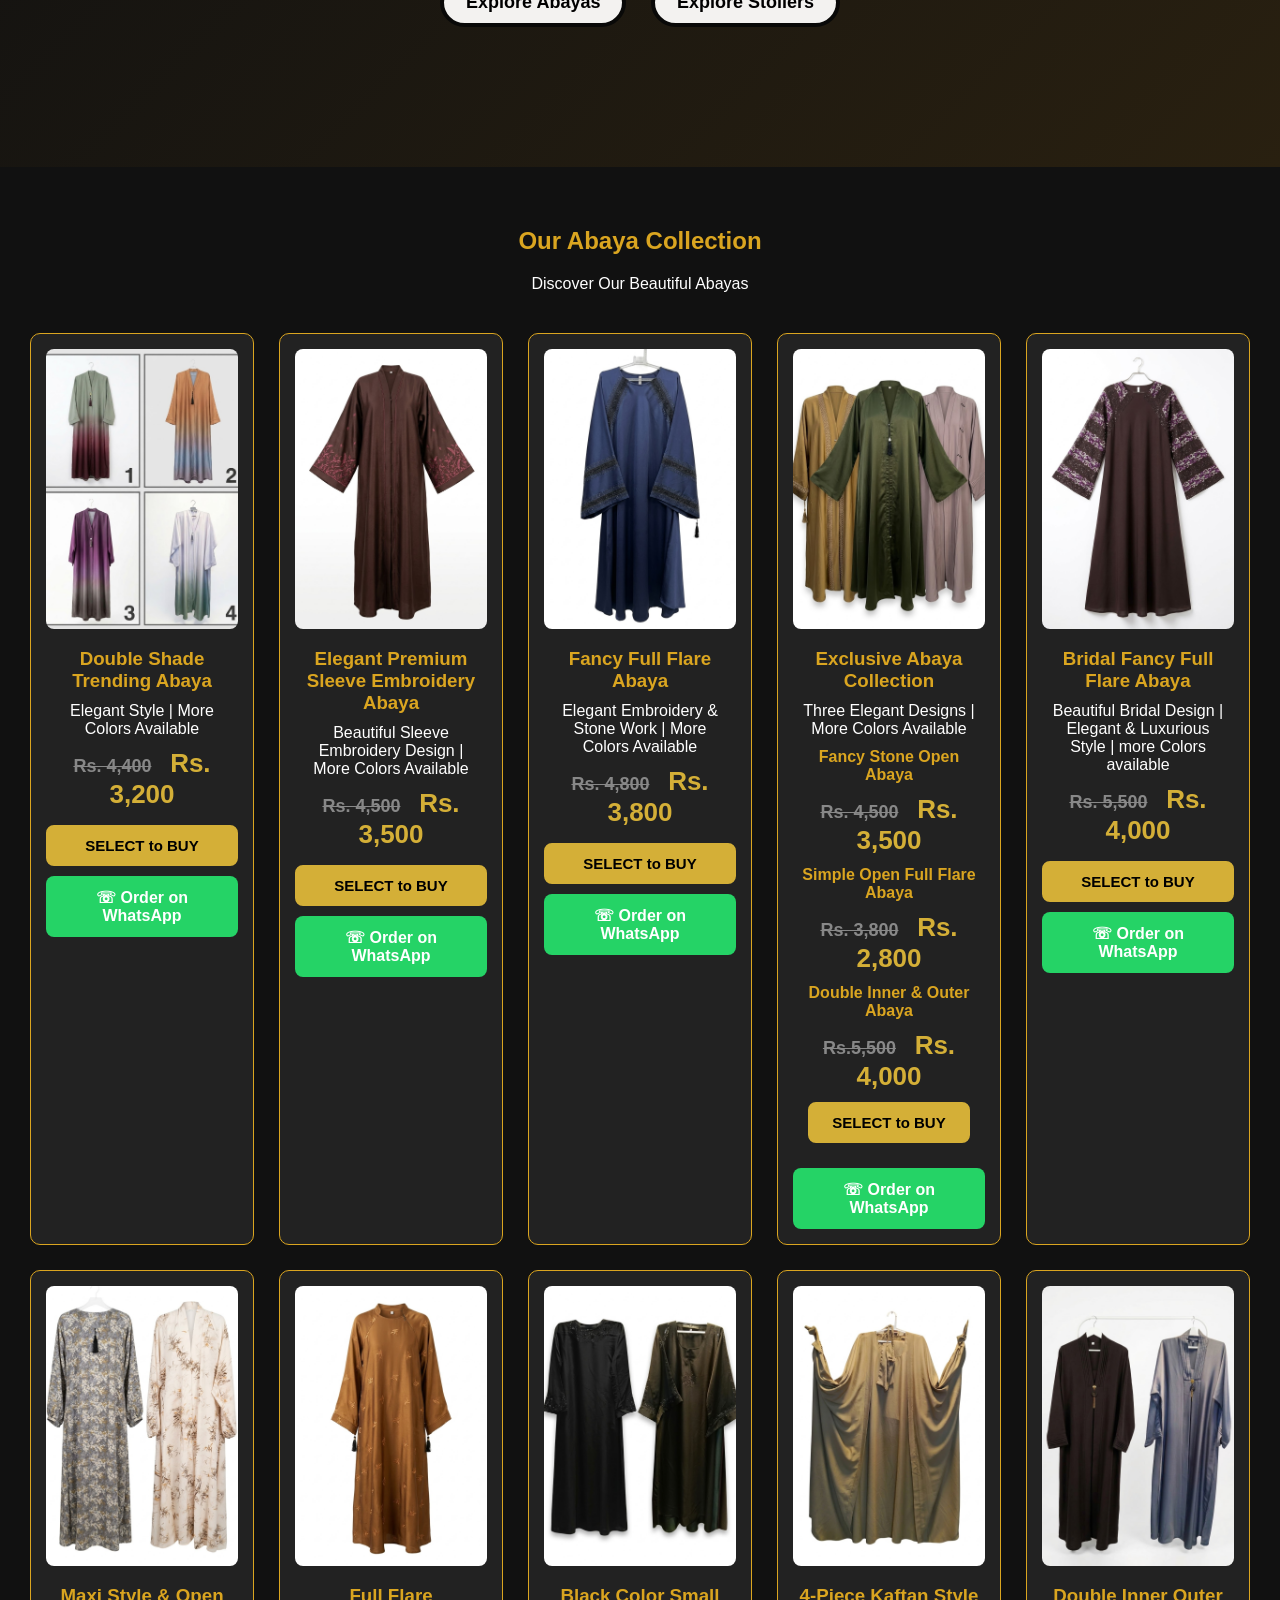
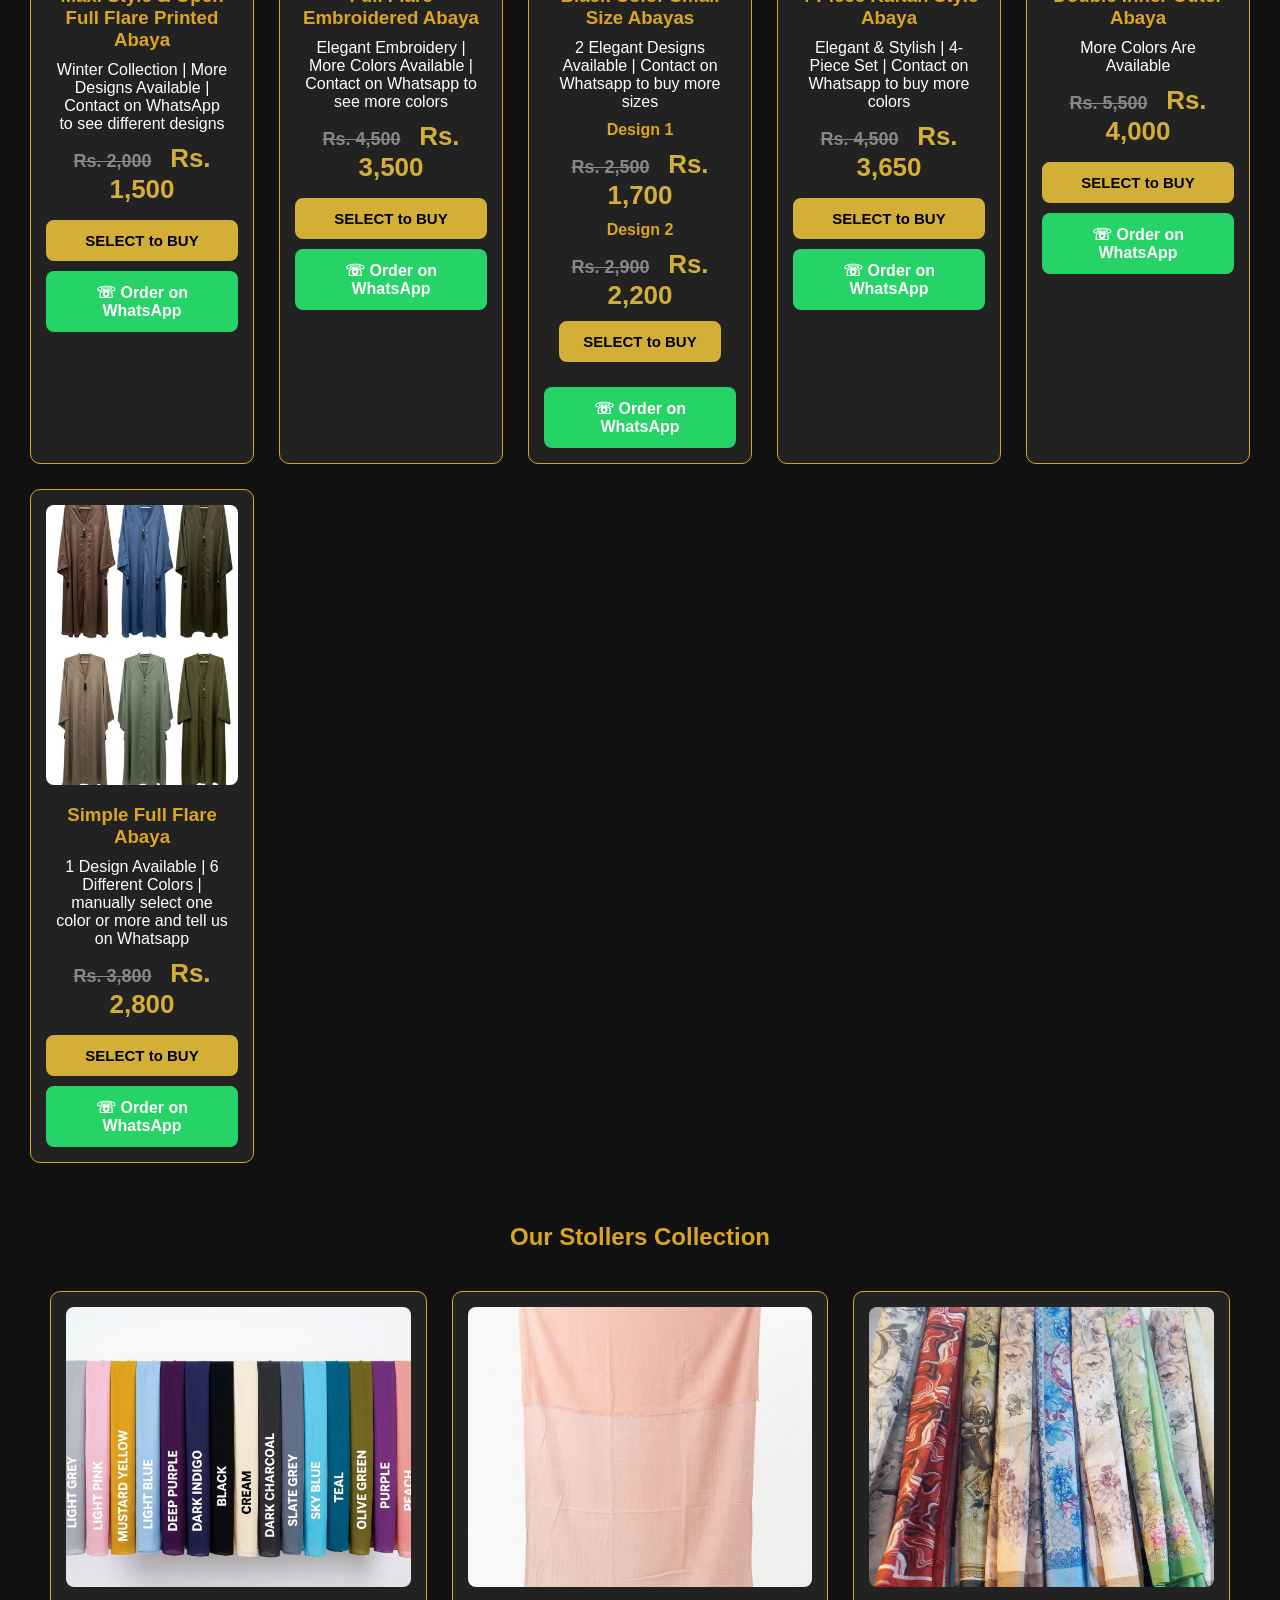
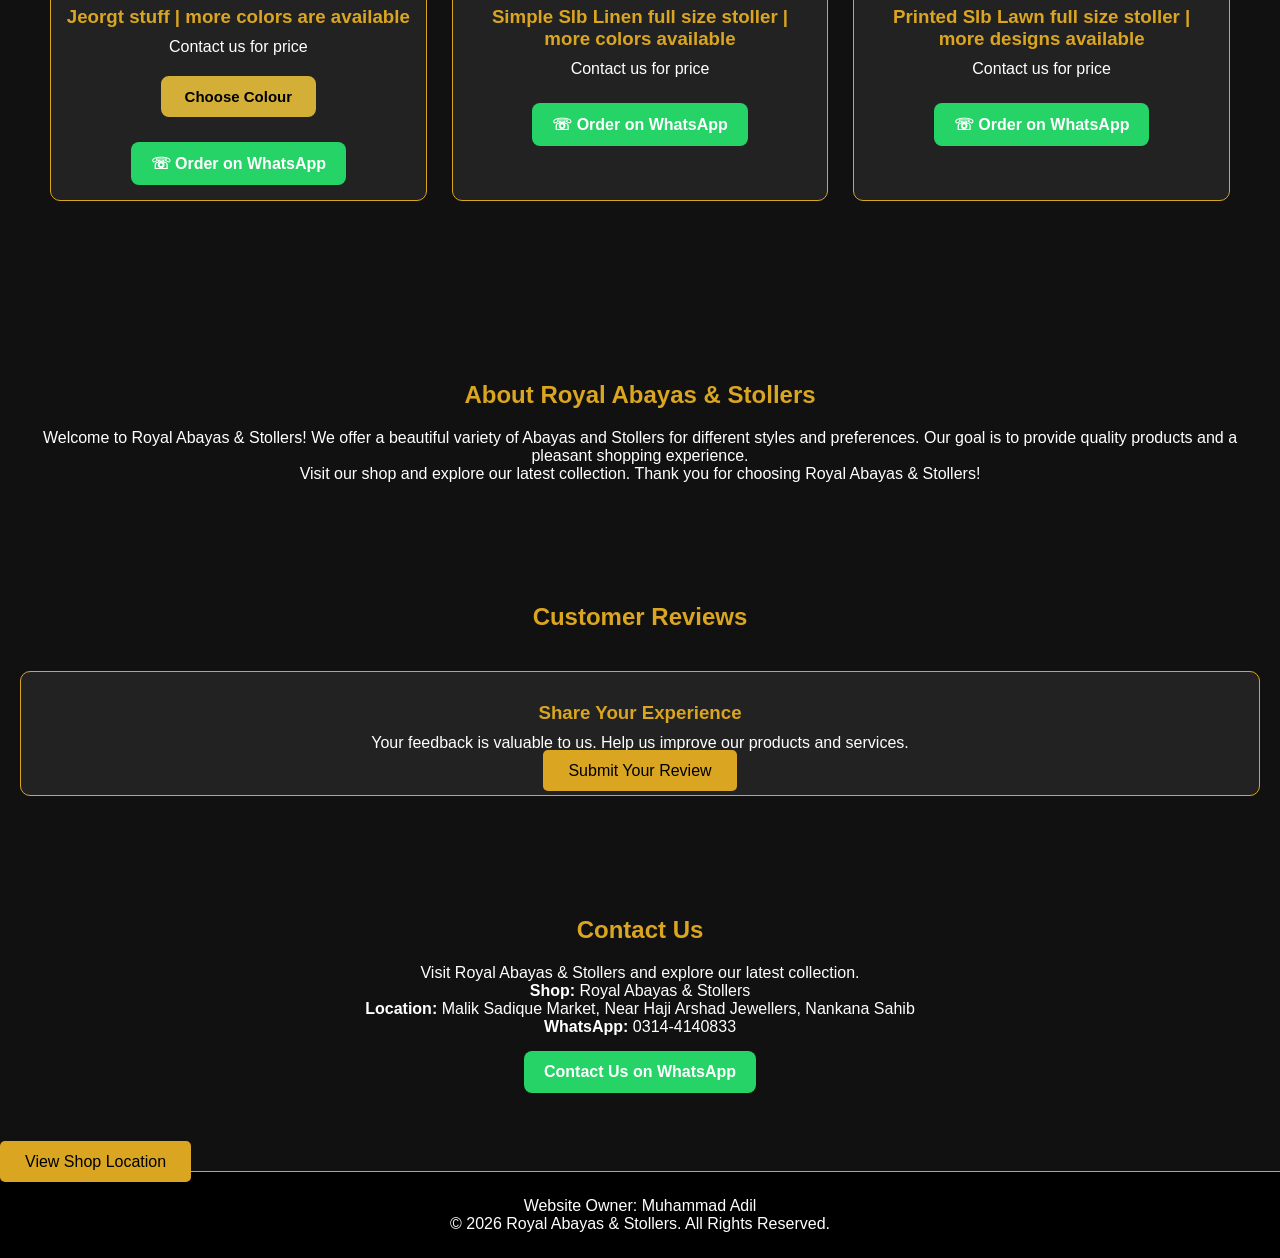
==== commit 8e1bc630: "Add AdSense verification code and website updates" ====
--- a/Royal-Abaya-and-Stollers/index.html
+++ b/Royal-Abaya-and-Stollers/index.html
@@ -2,13 +2,27 @@
 <!DOCTYPE html>
 <html lang="en">
 <head>
-    
-<meta name="description" content="Royal Abayas & Stollers - Explore a beautiful collection of Abayas and Stollers in Nankana Sahib.">
-<meta name="keywords" content="Royal Abayas, Stollers, Abaya Shop, Nankana Sahib">
-
+    <script async src="https://pagead2.googlesyndication.com/pagead/js/adsbygoogle.js?client=ca-pub-6584567887217534"
+     crossorigin="anonymous"></script>
     <meta charset="UTF-8">
     <meta name="viewport" content="width=device-width, initial-scale=1.0">
-    <title>Royal Abayas & Stollers | Nankana Sahib</title>
+
+    <title>Royal Abayas & Stollers | Abaya Shop in Nankana Sahib</title>
+
+    <meta name="description" content="Shop elegant and stylish abayas and stollers at Royal Abayas & Stollers in Nankana Sahib, Pakistan. Explore beautiful designs and order via WhatsApp.">
+
+    <meta name="keywords" content="Royal Abayas and Stollers, Abaya Shop Nankana Sahib, Abayas in Pakistan, Ladies Abayas, Stylish Abayas, Stollers Pakistan">
+
+    <meta name="robots" content="index, follow">
+
+    <link rel="canonical" href="https://dynamic-trifle-18a975.netlify.app/">
+
+    <meta property="og:title" content="Royal Abayas & Stollers | Nankana Sahib">
+    <meta property="og:description" content="Explore beautiful and elegant abayas and stollers at Royal Abayas & Stollers. Visit our online store and order via WhatsApp.">
+    <meta property="og:url" content="https://dynamic-trifle-18a975.netlify.app/">
+    <meta property="og:type" content="website">
+    <meta property="og:site_name" content="Royal Abayas & Stollers">
+
     <link rel="stylesheet" href="style.css">
 </head>
 
@@ -94,24 +108,23 @@
     <span>Rs. 3,200</span>
 </h4>
 
-<button class="select-abaya-btn"
-    onclick="openProduct('Double Shade Trending Abaya', 3200)">
-    View Details
-</button>
-
-            
-
-<a href="https://wa.me/923144140833?text=Assalam-o-Alaikum%2C%20I%20want%20to%20order%202ble shade%20Abaya"
-   class="whatsapp-btn"
-   target="_blank">
-
-
-   <span>☏</span> Order on WhatsApp
-
-</a>
-        
-       
-     </div>
+<div class="product-buttons">
+
+    <button class="select-abaya-btn"
+        onclick="openProduct('Double Shade Trending Abaya', 3200, 'images/abaya 1.jpg.jpg')">
+        SELECT to BUY
+    </button>
+
+    <a href="https://wa.me/923144140833?text=Assalam-o-Alaikum%2C%20I%20want%20to%20order%202ble%20shade%20Abaya"
+       class="whatsapp-btn"
+       target="_blank">
+
+        <span>☏</span> Order on WhatsApp
+
+    </a>
+
+</div>
+</div>
      <!-- Second Abaya Product -->
 
 <div class="product-card">
@@ -127,20 +140,24 @@
         <del>Rs. 4,500</del>
         <span>Rs. 3,500</span>
     </h4>
-    <!-- 2nd Abaya -->
-<button class="select-abaya-btn"
-onclick="openProduct('Elegant Premium Abaya', 3500)">
-View Details
-</button>
-
-    <a href="https://wa.me/923144140833?text=Assalam-o-Alaikum%2C%20I%20want%20to%20order%20Sleeve%20Embroidery Abaya"
-       class="whatsapp-btn"
-       target="_blank">
-
-       <span>☏</span> Order on WhatsApp
-
-    </a>
-
+   
+<!-- 2nd Abaya -->
+<div class="product-buttons">
+
+    <button class="select-abaya-btn"
+        onclick="openProduct('Elegant Premium Sleeve Embroidery Abaya', 3500, 'images/abaya 2.jpg.jpg')">
+        SELECT to BUY
+    </button>
+
+    <a href="https://wa.me/923144140833?text=Assalam-o-Alaikum%2C%20I%20want%20to%20order%20Sleeve%20Embroidery%20Abaya"
+       class="whatsapp-btn"
+       target="_blank">
+
+        <span>☏</span> Order on WhatsApp
+
+    </a>
+
+</div>
 </div>
 
 
@@ -167,10 +184,13 @@
         <span>Rs. 3,800</span>
     </h4>
     <!-- 3rd Abaya -->
-<button class="select-abaya-btn"
-onclick="openProduct('Fancy Full Flare Abaya', 3800)">
-View Details
-</button>
+<!-- 3rd Abaya -->
+<div class="product-buttons">
+
+    <button class="select-abaya-btn"
+        onclick="openProduct('Fancy Full Flare Abaya', 3800, 'images/abaya 3.jpg.jpg')">
+        SELECT to BUY
+    </button>
 
     <a href="https://wa.me/923144140833?text=Assalam-o-Alaikum%2C%20I%20want%20to%20order%20Fancy%20Full%20Flare%20Abaya"
        class="whatsapp-btn"
@@ -180,6 +200,7 @@
 
     </a>
 
+</div>
 </div>
 
 <!-- Fourth Abaya Product: 3 Abayas in One Picture -->
@@ -223,7 +244,7 @@
     {name: 'Simple Open Full Flare Abaya', price: 2800},
     {name: 'Double Inner & Outer Abaya', price: 4000}
 ])">
-View Details
+SELECT to BUY
 </button>
 
 
@@ -257,10 +278,14 @@
     </h4>
    
 <!-- 5th Abaya -->
-<button class="select-abaya-btn"
-onclick="openProduct('Bridal Fancy Full Flare Abaya', 4000)">
-View Details
-</button>
+<!-- 5th Abaya -->
+<div class="product-buttons">
+
+    <button class="select-abaya-btn"
+        onclick="openProduct('Bridal Fancy Full Flare Abaya', 4000, 'images/abaya 5.jpg.jpg')">
+        SELECT to BUY
+    </button>
+
     <a href="https://wa.me/923144140833?text=Assalam-o-Alaikum%2C%20I%20want%20to%20order%20Bridal%20Fancy%20Full%20Flare%20Abaya"
        class="whatsapp-btn"
        target="_blank">
@@ -268,6 +293,8 @@
         <span>☏</span> Order on WhatsApp
 
     </a>
+
+</div>
 
 </div>
 
@@ -287,10 +314,14 @@
         <span>Rs. 1,500</span>
     </h4>
 <!-- 6th Abaya -->
-<button class="select-abaya-btn"
-onclick="openProduct('Maxi Style & Open Full Flare Printed Abaya', 1500)">
-View Details
-</button>
+<!-- 6th Abaya -->
+<div class="product-buttons">
+
+    <button class="select-abaya-btn"
+        onclick="openProduct('Maxi Style & Open Full Flare Printed Abaya', 1500, 'images/abaya 6.jpg.jpg')">
+        SELECT to BUY
+    </button>
+
     <a href="https://wa.me/923144140833?text=Assalam-o-Alaikum%2C%20I%20want%20to%20order%20Maxi%20Style%20Printed%20Abaya"
        class="whatsapp-btn"
        target="_blank">
@@ -298,6 +329,8 @@
         <span>☏</span> Order on WhatsApp
 
     </a>
+
+</div>
 
 </div>
 
@@ -319,10 +352,13 @@
     </h4>
 
 <!-- 7th Abaya -->
-<button class="select-abaya-btn"
-onclick="openProduct('Full Flare Embroidered Abaya', 3500)">
-View Details
-</button>
+<div class="product-buttons">
+
+    <button class="select-abaya-btn"
+        onclick="openProduct('Full Flare Embroidered Abaya', 3500, 'images/abaya 7.jpg.jpg')">
+        SELECT to BUY
+    </button>
+
     <a href="https://wa.me/923144140833?text=Assalam-o-Alaikum%2C%20I%20want%20to%20order%20Full%20Flare%20Embroidered%20Abaya"
        class="whatsapp-btn"
        target="_blank">
@@ -332,7 +368,7 @@
     </a>
 
 </div>
-
+</div>
 
 <!-- Eighth Product: Small Size Abayas -->
 
@@ -369,7 +405,7 @@
     {name: 'Small Abaya - Design 1', price: 1700},
     {name: 'Small Abaya - Design 2', price: 2200}
 ])">
-View Details
+SELECT to BUY
 </button>
 
 
@@ -398,11 +434,13 @@
         <del>Rs. 4,500</del>
         <span>Rs. 3,650</span>
     </h4>
-    <!-- 9th Abaya -->
-<button class="select-abaya-btn"
-onclick="openProduct('4-Piece Kaftan Style Abaya', 3650)">
-View Details
-</button>
+ <!-- 9th Abaya -->
+<div class="product-buttons">
+
+    <button class="select-abaya-btn"
+        onclick="openProduct('4-Piece Kaftan Style Abaya', 3650, 'images/abaya 9.jpg.jpg')">
+        SELECT to BUY
+    </button>
 
     <a href="https://wa.me/923144140833?text=Assalam-o-Alaikum%2C%20I%20want%20to%20order%204-Piece%20Kaftan%20Style%20Abaya"
        class="whatsapp-btn"
@@ -411,6 +449,8 @@
         <span>☏</span> Order on WhatsApp
 
     </a>
+
+</div>
 
 </div>
 <!-- Tenth Abaya Product -->
@@ -429,17 +469,23 @@
         <del>Rs. 5,500</del>
         <span>Rs. 4,000</span>
     </h4>
-
-    <button onclick="openProduct('Double Inner Outer Abaya', 4000)">
-        View Details
+<!-- 10th Abaya -->
+<div class="product-buttons">
+
+    <button class="select-abaya-btn"
+        onclick="openProduct('Double Inner Outer Abaya', 4000, 'images/abaya 10.jpg.jpg')">
+         SELECT to BUY
     </button>
 
     <a href="https://wa.me/923144140833?text=Assalamualaikum%2C%20I%20want%20to%20order%20Double%20Inner%20Outer%20Abaya%20for%20Rs.%204000"
        class="whatsapp-btn"
        target="_blank">
-        Order on WhatsApp
-    </a>
-
+
+        <span>☏</span> Order on WhatsApp
+
+    </a>
+
+</div>
 </div>
 <!-- Eleventh Abaya Product -->
 
@@ -457,16 +503,23 @@
         <del>Rs. 3,800</del>
         <span>Rs. 2,800</span>
     </h4>
-<button onclick="openColorSelection()">
-    View Details
-</button>
+<!-- 11th Abaya -->
+<div class="product-buttons">
+
+    <button class="select-abaya-btn"
+        onclick="openColorSelection()">
+        SELECT to BUY
+    </button>
 
     <a href="https://wa.me/923144140833?text=Assalamualaikum%2C%20I%20want%20to%20order%20Simple%20Full%20Flare%20Abaya%20for%20Rs.%202800"
        class="whatsapp-btn"
        target="_blank">
-        Order on WhatsApp
-    </a>
-
+
+        <span>☏</span> Order on WhatsApp
+
+    </a>
+
+</div>
 </div>
 
 
@@ -639,46 +692,28 @@
     </div>
 
 </div>
-
-    
-<!-- Abaya Product Popup Menu -->
-
+<!-- Single Product Popup -->
 <div id="productMenu" class="product-menu">
-
     <div class="menu-box">
 
         <button class="close-btn" onclick="closeProduct()">×</button>
 
-        <h2 id="productName">Abaya Name</h2>
-
-        <h3 id="productPrice">Rs. 0</h3>
-
-        <button class="add-to-cart"
-                onclick="addSelectedAbaya()">
-            🛒 Add to Cart
+        <h2 id="productName"></h2>
+        <h3 id="productPrice"></h3>
+
+        <button class="add-to-cart" onclick="addSelectedAbaya()">
+            Add to Cart
         </button>
 
-        <button class="continue-shopping"
-                onclick="closeProduct()">
+        <button class="continue-shopping" onclick="closeProduct()">
             Continue Shopping
         </button>
 
-        <button class="view-cart"
-                onclick="viewCart()">
+        <button class="view-cart" onclick="viewCart()">
             View My Cart
         </button>
 
     </div>
-
-</div>
-<div id="imagePopup" onclick="closeImage()">
-    <span class="image-close">&times;</span>
-    <img id="popupImage">
-</div>
-
-<div id="imagePopup" onclick="closeImage()">
-    <span class="image-close">&times;</span>
-    <img id="popupImage">
 </div>
 <!-- Abaya 11 Color Selection Popup -->
 
@@ -727,13 +762,14 @@
 
         <p id="selectedColorText">Please select your color</p>
 
-       <button class="whatsapp-order-btn"
+<button class="whatsapp-order-btn"
         onclick="addColorAbayaToCart()">
     Add to Cart
-    <button class="whatsapp-order-btn"
+</button>
+
+<button class="whatsapp-order-btn"
         onclick="viewCart()">
     View My Cart
-</button>
 </button>
 
     </div>
@@ -756,6 +792,11 @@
         </div>
     </div>
 </div>
-
+<!-- Website update test -->
+ <!-- Image Popup -->
+<div id="imagePopup" class="image-popup" onclick="closeImage()">
+    <span class="close-image">&times;</span>
+    <img id="popupImage" src="" alt="Abaya Preview">
+</div>
 </body>
 </html>
--- a/Royal-Abaya-and-Stollers/style.css
+++ b/Royal-Abaya-and-Stollers/style.css
@@ -1006,23 +1006,23 @@
     justify-content: flex-end !important;
     align-items: flex-start !important;
     padding: px 22px 12px 0 !important;
-    background: #b80808 !important;
+    background: #eae0e0 !important;
 }
 
 .top-cart-container .top-cart-btn {
     background: #e1dfd8 !important;
     color: #000000 !important;
     border: 7px solid #D4AF37 !important;
-    padding: 22px 38px !important;
-    border-radius: 30px !important;
+    padding: 10px 18px !important;
+    border-radius: 0px !important;
     font-size: 16px !important;
     font-weight: bold !important;
     cursor: pointer !important;
 }
 
 .top-cart-container .top-cart-btn:hover {
-    background: #000000 !important;
-    color: #D4AF37 !important;
+    background: #e0dfdf !important;
+    color: #0b0b0b !important;
 }
 
 /* HERO SECTION - ALL DEVICES */
@@ -1086,4 +1086,57 @@
     }
 }
 
-
+.cart-product-image {
+    width: 70px;
+    height: 70px;
+    object-fit: cover;
+    border-radius: 8px;
+}
+
+
+.product-buttons {
+    display: flex;
+    flex-direction: column;
+    align-items: center;
+    gap: 10px;
+    margin-top: 15px;
+}
+
+.product-buttons .select-abaya-btn,
+.product-buttons .whatsapp-btn {
+    width: 100%;
+    max-width: 280px;
+    box-sizing: border-box;
+    text-align: center;
+    margin: 0;
+}
+/* Image Popup */
+.image-popup {
+    display: none;
+    position: fixed;
+    z-index: 9999;
+    top: 0;
+    left: 0;
+    width: 100%;
+    height: 100%;
+    background: rgba(0, 0, 0, 0.9);
+    justify-content: center;
+    align-items: center;
+}
+
+.image-popup img {
+    max-width: 90%;
+    max-height: 85%;
+    object-fit: contain;
+    border-radius: 10px;
+}
+
+.close-image {
+    position: absolute;
+    top: 20px;
+    right: 30px;
+    color: white;
+    font-size: 40px;
+    cursor: pointer;
+}
+
